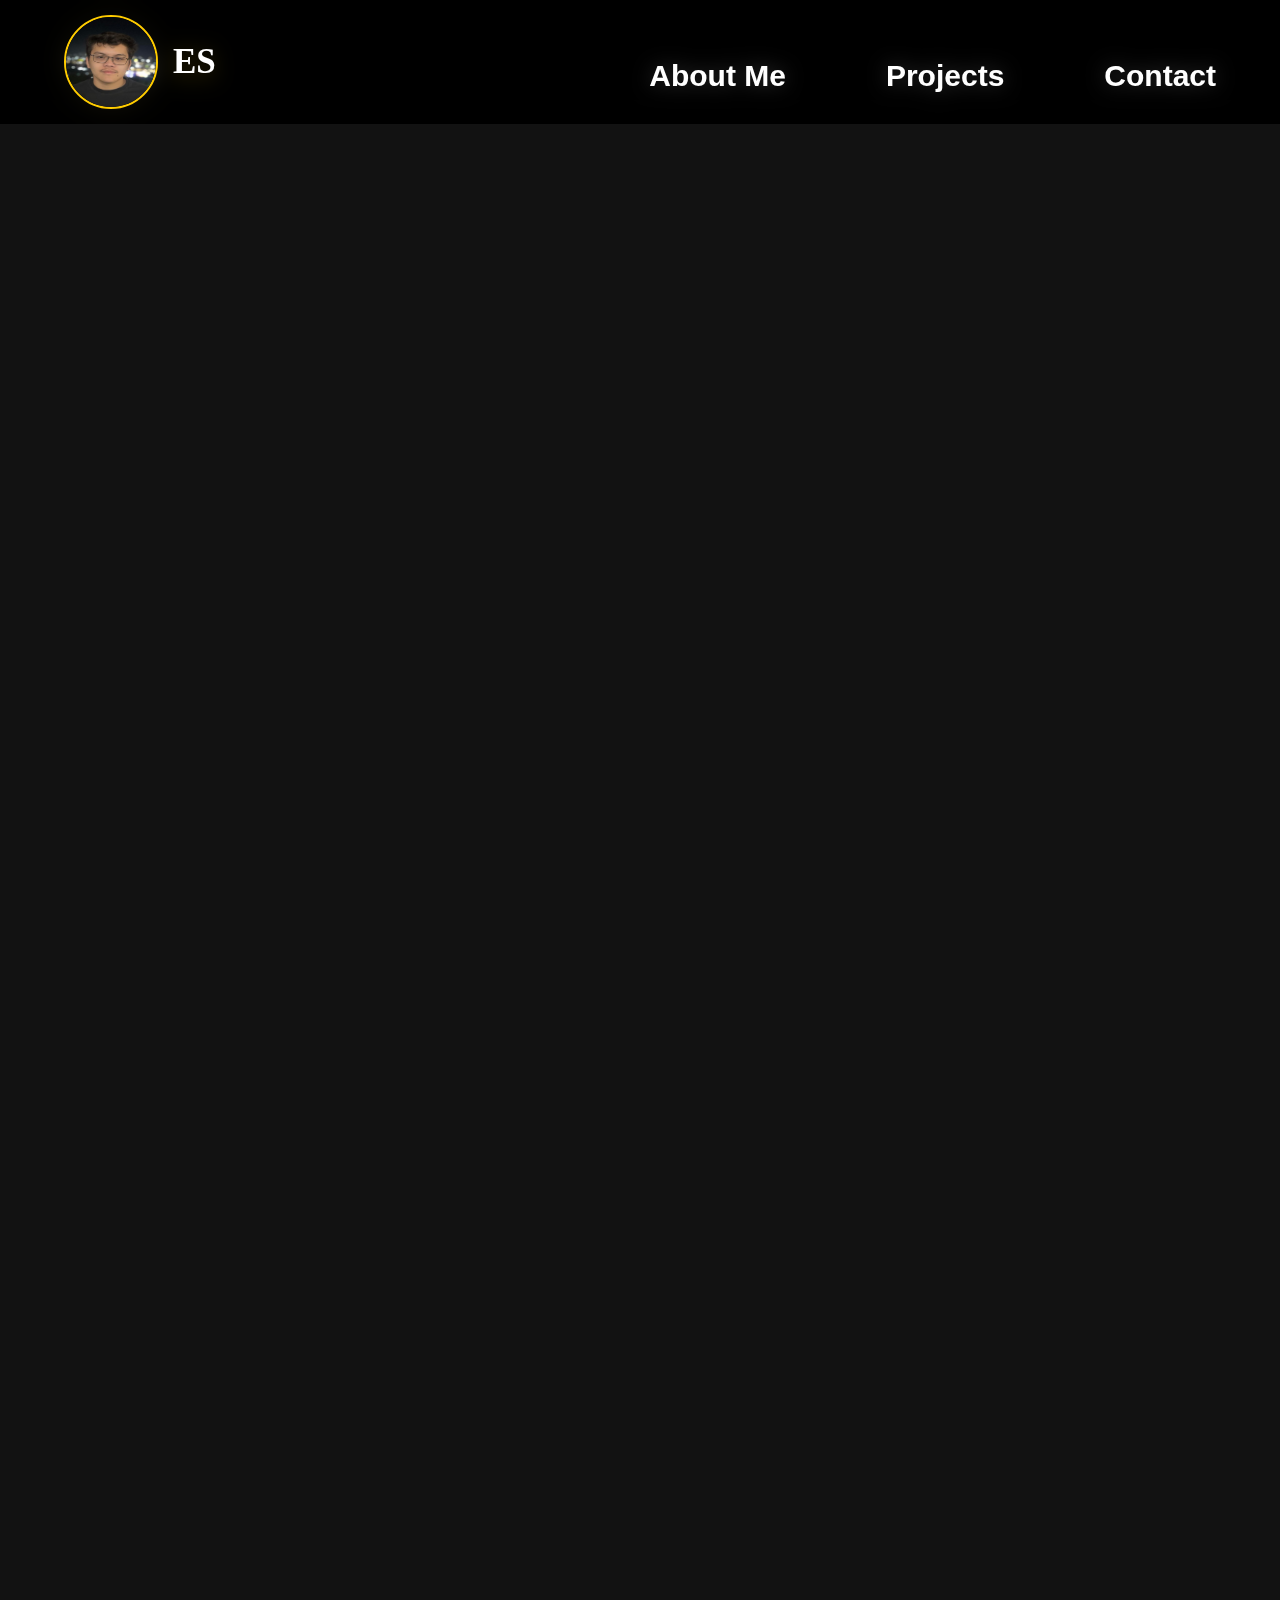
==== about.html @ aedcb746 "Add files via upload" ====
<!DOCTYPE html>
<html lang="en">
<head>
    <meta charset="UTF-8">
    <meta name="viewport" content="width=device-width, initial-scale=1.0">
    <title>Document</title>
    <link rel="stylesheet" href="styles.css">
    
</head>
<body class="dark-theme">
    <header>
        <nav>
            <div class="logo">
                <img src="./my_pic.jpg" alt="Profile Picture" class="profile-pic">
                <h1><a href="index.html" class="es-link">ES</a></h1>
            </div>
            <ul>
                <li><a href="./about.html">About Me</a></li>
                <li><a href="./project.html">Projects</a></li>
                <li><a href="./contact.html">Contact</a></li>
            </ul>
        </nav>
    </header>
    
    <div id="header-container"></div>
    <script>
        fetch('header.html')
            .then(response => response.text())
            .then(data => document.getElementById('header-container').innerHTML = data)
            .catch(error => console.error('Error loading header:', error));
    </script>
 
<section id="about">
    <!-- Background Text Effect -->
    <div class="about-background-text">ABOUT ME</div>

    <div class="about-container">
        <h2>I'm <strong>Emman</strong></h2>
        <p>Tech Support Engineer Transitioning to Developer/Web Developer | Passionate About Building Innovative Digital Solutions
            with a strong eye for design and user experience. I specialize in creating modern, responsive, 
            and visually stunning websites using <strong>HTML, CSS, and JavaScript</strong>.</p>

        <h3>My Skills</h3>
        <ul class="skills-list">
            <li>HTML5</li>
            <li>CSS3 (SASS, Tailwind)</li>
            <li>JavaScript (ES6+)</li>
            <li>Responsive Web Design</li>
            <li>UI/UX Design</li>
        </ul>

        <h3>My Passion</h3>
        <p>Web development is more than just coding for me—it's about crafting meaningful digital experiences. I'm dedicated to continuous learning and improving my craft to build high-quality, interactive, and accessible websites.</p>


        <p>If you're looking for a developer who loves clean code and modern design, let's collaborate! Feel free to check out my projects or contact me.</p>
    </div>
</section>

</body>
</html>
---- styles.css ----
/* General Styles */
@import url('https://fonts.googleapis.com/css2?family=Playfair+Display:wght@400;700&display=swap');
body {
    margin: 0;
    padding: 0;
    font-family: 'Inter', sans-serif;
    background-color: #121212;
    color: #fff;
}

/* Header */
header {
    display: flex;
    justify-content: space-between;
    align-items: center;
    padding: 15px 5%;
    background: rgba(0, 0, 0, 0.8);
    position: fixed;
    width: 90%;
    top: 0;
    left: 50%;
    transform: translateX(-50%);
    backdrop-filter: blur(10px);
    z-index: 1000;
    
}

.logo {
    display: flex;
    align-items: center;
    gap: 15px; 
}

.logo h1 {
    font-size: 35px;
    font-family: 'Dancing Script', cursive;
    margin-right: 10px;
    font-weight: bold;
}
.es-link {
    color: #ffcc00;
    transition: color 0.3s ease;
}
.profile-pic {
    width: 90px;
    height: 90px;
    border-radius: 50%;
    border: 2px solid #ffcc00;
}

nav {
    display: flex;
    justify-content: space-between;
    width: 100%;
}

nav ul {
    list-style: none;
    display: flex;
    gap: 100px;
    margin-left: auto;
    margin-top: auto;
}

nav ul li {
    display: inline;
}

nav ul li a {
    text-decoration: none;
    color: #fff;
    font-size: 30px;
    font-weight: 600; 
    transition: color 0.3s;
}

nav ul li a:hover {
    color: #ffcc00;
}

/* Hero Section */
#hero {
    display: flex;
    justify-content: center;
    align-items: center;
    height: 100vh;
    text-align: center;/* General Styles */
    body {
        margin: 0;
        padding: 0;
        font-family: 'Poppins', sans-serif;
        background-color: #121212;
        color: #fff;
    }
    
    /* Header */
    header {
        display: flex;
        justify-content: space-between;
        align-items: center; /* Ensure everything is vertically aligned */
        padding: 15px 5%;
        background: rgba(0, 0, 0, 0.8);
        position: fixed;
        width: 90%;
        top: 0;
        left: 50%;
        transform: translateX(-50%);
        backdrop-filter: blur(10px);
        z-index: 1000;
        height: 70px; /* Ensure uniform header height */
    }
    
    .logo {
        display: flex;
        align-items: center;
        gap: 10px;
        justify-content: flex-start; /* Ensure it stays on the left */
    }
    
    .logo h1 {
        font-size: 4px;
        font-weight: bold;
        color: #ffcc00;
        margin: 0;
        line-height: 1; /* Ensures text is centered */
        display: flex;
        align-items: center;
    }
    
    .profile-pic {
        width: 40px;
        height: 40px;
        border-radius: 50%;
        border: 2px solid #ffcc00;
        object-fit: cover;
        display: flex;
        align-items: center;
    }
    
    nav {
        display: flex;
        justify-content: flex-end;
        flex-grow: 1;
    }
    
    nav ul {
        list-style: none;
        display: flex;
        gap: 30px;
        margin: 0;
        padding: 0;
        align-items: center; /* Ensures links are aligned */
    }
    
    nav ul li {
        display: inline;
    }
    
    nav ul li a {
        text-decoration: none;
        color: #fff;
        font-size: 22px;
        font-weight: 600;
        transition: color 0.3s;
        display: flex;
        align-items: center; /* Ensures vertical alignment */
    }
    
    nav ul li a:hover {
        color: #ffcc00;
    }
    
    /* Hero Section */
    #hero {
        display: flex;
        justify-content: center;
        align-items: center;
        height: 100vh;
        text-align: center;
        background: linear-gradient(to right, #0f0f0f, #1c1c1c);
        padding: 20px;
    }
    
    .hero-content h2 {
        font-size: 36px;
        font-weight: bold;
        color: #ffcc00;
    }
    
    .hero-content p {
        font-size: 50px;
        color: #ccc;
    }
    
    /* Footer */
    footer {
        text-align: center;
        padding: 20px;
        background: rgba(0, 0, 0, 0.8);
    }
    
    /* Responsive Design */
    @media screen and (max-width: 1024px) {
        header {
            padding: 15px 3%;
            width: 94%;
        }
    
        .hero-content h2 {
            font-size: 30px;
        }
    
        .hero-content p {
            font-size: 16px;
        }
    }
    
    @media screen and (max-width: 768px) {
        nav ul {
            display: none;
        }
    
        header {
            flex-direction: row;
            justify-content: space-between;
        }
    }
    
    @media screen and (max-width: 480px) {
        .hero-content h2 {
            font-size: 24px;
        }
        .hero-content p {
            font-size: 14px;
        }
    }
    
    background: linear-gradient(to right, #0f0f0f, #1c1c1c);
    padding: 20px;
}

.hero-content h2 {
    font-size: 36px;
    font-family: 'Playfair Display', serif;
    font-weight: bold;
    color: #ffcc00;
}

.hero-content p {
    font-size: 18px;
    font-family: 'Playfair Display', serif;
    color: #ccc;
}

/* Footer */
footer {
    text-align: center;
    padding: 20px;
    background: rgba(0, 0, 0, 0.8);
}

/* Responsive Design */
@media screen and (max-width: 1024px) {
    header {
        padding: 15px 3%;
        width: 94%;
    }

    .hero-content h2 { 
        font-size: 30px;
    }

    .hero-content p {
        font-size: 16px;
    }
}

@media screen and (max-width: 768px) {
    nav ul {
        display: none;
    }

    header {
        flex-direction: row;
        justify-content: space-between;
    }
}

@media screen and (max-width: 480px) {
    .hero-content h2 {
        font-size: 24px;
    }
    .hero-content p {
        font-size: 14px;
    }
}
.cursor {
    color: #ffcc00;
    font-weight: bold;
    animation: blink 0.8s infinite;
}

@keyframes blink {
    50% {
        opacity: 0;
    }
}



/*about...........................................................*/
/* General Styles */
@import url('https://fonts.googleapis.com/css2?family=Playfair+Display:wght@400;700&family=Dancing+Script:wght@400;700&display=swap');

body {
    margin: 0;
    padding: 0;
    font-family: 'Poppins', sans-serif;
    background-color: #121212;
    color: #fff;
    overflow-x: hidden;
}

/* About Section - Inspired by Level 10 GC */
#about {
    text-align: center;
    background: #1c1c1c;
    opacity: 0;
    transform: translateY(30px);
    animation: fadeInUp 1s ease-out forwards;
    position: relative;
    overflow: hidden;
    padding: 100px 5%;
}

/* Background text effect with floating animation */
.about-background-text {
    position: absolute;
    top: 50%;
    left: 50%;
    transform: translate(-50%, -50%);
    font-size: 300px;
    font-weight: bold;
    color: rgba(255, 255, 255, 0.05);
    white-space: nowrap;
    z-index: 0;
    font-family: 'Playfair Display', serif;
    text-transform: uppercase;
    animation: floatText 5s infinite alternate ease-in-out;
}

@keyframes floatText {
    from {
        transform: translate(-50%, -50%) translateY(-10px);
    }
    to {
        transform: translate(-50%, -50%) translateY(10px);
    }
}

/* About Content with smooth reveal */
.about-container {
    max-width: 800px;
    margin: auto;
    position: relative;
    z-index: 1;
    text-align: center;
    opacity: 0;
    transform: translateY(20px);
    animation: fadeInUp 1.5s ease-out forwards 0.5s;
}

.about-container h2 {
    font-size: 100px;
    font-weight: bold;
    font-family: 'Playfair Display', serif;
    position: relative;
    z-index: 2;
    background-image: linear-gradient(90deg, #ff9a9e, #fad0c4);
    background-clip: text;
    -webkit-background-clip: text; /* Safari & Chrome */
    -moz-background-clip: text; /* Firefox */
    color: transparent;
    -webkit-text-fill-color: transparent; /* Webkit browsers */
}
.about-container h3 {
    font-size: 50px;
    font-family: 'Playfair Display', serif;
}


.about-container p, .about-container ul {
    font-size: 25px;
    color: #ccc;
    line-height: 1.8;
    position: relative;
    z-index: 2;
}

/* Skills List with glowing border animation */
.skills-list {
    list-style: none;
    padding: 0;
}

.skills-list li {
    display: inline-block;
    margin: 5px 15px;
    padding: 10px 15px;
    border: 2px solid rgba(255, 255, 255, 0.2);
    border-radius: 5px;
    font-weight: bold;
    transition: all 0.3s ease-in-out;
    position: relative;
    overflow: hidden;
}

.skills-list li:hover {
    background-color: rgba(255, 255, 255, 0.2);
    box-shadow: 0 0 10px rgba(255, 255, 255, 0.5);
    animation: glowBorder 1.5s infinite alternate;
}

@keyframes glowBorder {
    from {
        box-shadow: 0 0 10px rgba(255, 255, 255, 0.5);
    }
    to {
        box-shadow: 0 0 20px rgba(255, 255, 255, 0.8);
    }
}

/* Smooth fade-in effect */
@keyframes fadeInUp {
    from {
        opacity: 0;
        transform: translateY(30px);
    }
    to {
        opacity: 1;
        transform: translateY(0);
    }
}

/* Responsive Design */
@media screen and (max-width: 1024px) {
    .about-background-text {
        font-size: 100px;
    }
}

@media screen and (max-width: 768px) {
    .about-container h2 {
        font-size: 28px;
    }
    .about-background-text {
        font-size: 80px;
    }
}

@media screen and (max-width: 480px) {
    .about-background-text {
        font-size: 60px;
    }
}
.back-button {
    display: inline-block;
    margin-top: 20px;
    padding: 10px 20px;
    font-size: 16px;
    font-weight: bold;
    color: #fff;
    background: linear-gradient(45deg, #ff9a9e, #fad0c4);
    text-decoration: none;
    border-radius: 5px;
    transition: all 0.3s ease-in-out;
}

.back-button:hover {
    background: linear-gradient(45deg, #ff758c, #ff7eb3);
    transform: scale(1.05);
}


/*contact...........................................................*/
/* General Styles */
@import url('https://fonts.googleapis.com/css2?family=Playfair+Display:wght@400;700&family=Dancing+Script:wght@400;700&display=swap');

body {
    margin: 0;
    padding: 0;
    font-family: 'Poppins', sans-serif;
    background-color: #121212;
    color: #fff;
    overflow-x: hidden;
}

/* Contact Section */
#contact {
    text-align: center;
    background: #1c1c1c;
    opacity: 0;
    transform: translateY(30px);
    animation: fadeInUp 1s ease-out forwards;
    position: relative;
    overflow: hidden;
    padding: 100px 5%;
}

/* Background text effect with floating animation */
.contact-background-text {
    position: absolute;
    top: 50%;
    left: 50%;
    transform: translate(-50%, -50%);
    font-size: 250px;
    font-weight: bold;
    color: rgba(255, 255, 255, 0.05);
    white-space: nowrap;
    z-index: 0;
    font-family: 'Playfair Display', serif;
    text-transform: uppercase;
    animation: floatText 5s infinite alternate ease-in-out;
}

@keyframes floatText {
    from {
        transform: translate(-50%, -50%) translateY(-10px);
    }
    to {
        transform: translate(-50%, -50%) translateY(10px);
    }
}

/* Contact Content */
.contact-container {
    max-width: 800px;
    margin: auto;
    position: relative;
    z-index: 1;
    text-align: center;
    opacity: 0;
    transform: translateY(20px);
    animation: fadeInUp 1.5s ease-out forwards 0.5s;
}
.contact-container p {
    font-size: 50px
}
.contact-container h2 {
    font-size: 70px;
    font-weight: bold;
    font-family: 'Playfair Display', serif;
    position: relative;
    z-index: 2;
    background-image: linear-gradient(90deg, #ff9a9e, #fad0c4);
    background-clip: text;
    -webkit-background-clip: text; /* Safari & Chrome */
    -moz-background-clip: text; /* Firefox */
    color: transparent;
    -webkit-text-fill-color: transparent; /* Webkit browsers */
    text-shadow: 2px 2px 5px rgba(0, 0, 0, 0.5);
}

/* Contact Links */
.contact-container h4 {
    font-size: 24px;
    color: #fff;
    margin: 10px 0;
    font-weight: 600;
    transition: color 0.3s, transform 0.3s;
    text-shadow: 1px 1px 3px rgba(0, 0, 0, 0.4);
}

.contact-container h4:hover {
    color: #ffcc00;
    transform: scale(1.05);
}

/* Smooth fade-in effect */
@keyframes fadeInUp {
    from {
        opacity: 0;
        transform: translateY(30px);
    }
    to {
        opacity: 1;
        transform: translateY(0);
    }
}

/* Responsive Design */
@media screen and (max-width: 1024px) {
    .contact-background-text {
        font-size: 100px;
    }

    .contact-container h2 {
        font-size: 30px;
    }
}

@media screen and (max-width: 768px) {
    .contact-container h2 {
        font-size: 28px;
    }

    .contact-background-text {
        font-size: 80px;
    }
}

@media screen and (max-width: 480px) {
    .contact-background-text {
        font-size: 60px;
    }

    .contact-container h2 {
        font-size: 24px;
    }

    .contact-container h4 {
        font-size: 18px;
    }
}

/*projects*.............................................../
/* General Styles */
@import url('https://fonts.googleapis.com/css2?family=Playfair+Display:wght@400;700&family=Dancing+Script:wght@400;700&display=swap');

body {
    margin: 0;
    padding: 0;
    font-family: 'Poppins', sans-serif;
    background-color: #121212;
    color: #fff;
    overflow-x: hidden;
}

/* Contact Section */
#project {
    text-align: center;
    background: #1c1c1c;
    opacity: 0;
    transform: translateY(30px);
    animation: fadeInUp 1s ease-out forwards;
    position: relative;
    overflow: hidden;
    padding: 100px 5%;
}

/* Background text effect with floating animation */
.project-background-text {
    position: absolute;
    top: 50%;
    left: 50%;
    transform: translate(-50%, -50%);
    font-size: 250px;
    font-weight: bold;
    color: rgba(255, 255, 255, 0.05);
    white-space: nowrap;
    z-index: 0;
    font-family: 'Playfair Display', serif;
    text-transform: uppercase;
    animation: floatText 5s infinite alternate ease-in-out;
}
#project ul {
    list-style: none;
    padding: 0;
}

#project ul p{
    font-size: 60px;
    background: rgba(0, 255, 204, 0.2);
    padding: 10px;
    margin: 5px 0;
    border-radius: 5px;
}

#project ul a {
    display: inline-block;
    font-size: 18px; 
    font-weight: bold;
    color: white; 
    background: #ff6b6b; 
    padding: 10px 20px; 
    border-radius: 5px; 
    text-decoration: none; 
    transition: 0.3s ease-in-out; 
}

#project ul a:hover {
    background: #ff4444; /* Medyo darker red sa hover */
    transform: scale(1.1); /* Palakihin kapag hinover */
}

@keyframes floatText {
    from {
        transform: translate(-50%, -50%) translateY(-10px);
    }
    to {
        transform: translate(-50%, -50%) translateY(10px);
    }
}

/* Contact Content */
.project-container {
    max-width: 800px;
    margin: auto;
    position: relative;
    z-index: 1;
    text-align: center;
    opacity: 0;
    transform: translateY(20px);
    animation: fadeInUp 1.5s ease-out forwards 0.5s;
}

/* Smooth fade-in effect */
@keyframes fadeInUp {
    from {
        opacity: 0;
        transform: translateY(30px);
    }
    to {
        opacity: 1;
        transform: translateY(0);
    }
}

/* Responsive Design */
/* Responsive Design - Ayusin */
@media screen and (max-width: 1024px) {
    .project-background-text { /* Dapat "project" hindi "contact" */
        font-size: 100px;
    }

    .project-container h2 { /* Dapat "project" hindi "contact" */
        font-size: 30px;
    }
}

@media screen and (max-width: 768px) {
    .project-container h2 {
        font-size: 28px;
    }

    .project-background-text { 
        font-size: 80px;
    }
}

@media screen and (max-width: 480px) {
    .project-background-text { 
        font-size: 60px;
    }

    .project-container h2 {
        font-size: 24px;
    }

    .project-container h4 {
        font-size: 18px;
    }
}

/* Z-Index Fix */
.project-background-text {
    z-index: -1; /* Siguraduhin na nasa likod lang siya */
}

.project-container {
    z-index: 2; /* Mas mataas para lumabas ang content */
}
.project-background-text {
    z-index: 1 !important; /* Iangat ang background text */
}
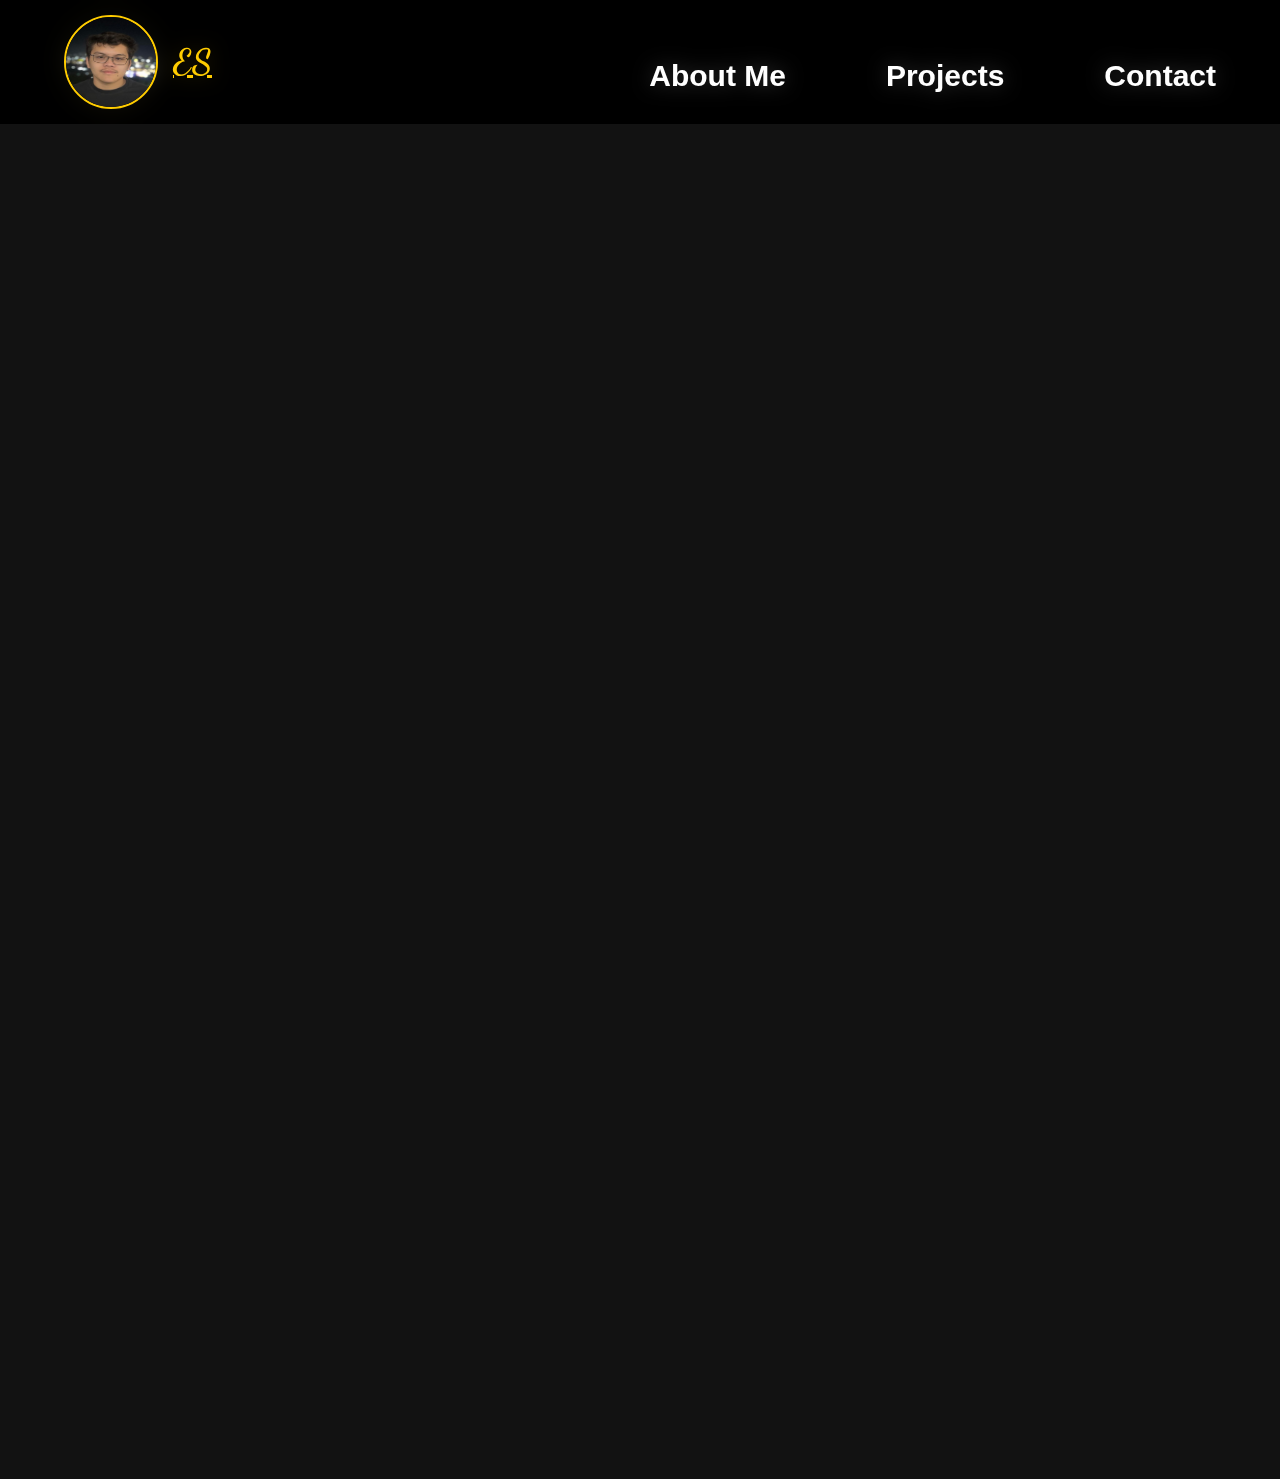
==== commit f1423d6a: "Add files via upload" ====
--- a/about.html
+++ b/about.html
@@ -35,8 +35,8 @@
     <div class="about-background-text">ABOUT ME</div>
 
     <div class="about-container">
-        <h2>I'm <strong>Emman</strong></h2>
-        <p>Tech Support Engineer Transitioning to Developer/Web Developer | Passionate About Building Innovative Digital Solutions
+        <h2>Hey <strong>there.</strong></h2>
+        <p>Im Emman, Tech Support Engineer Transitioning to Developer/Web Developer | Passionate About Building Innovative Digital Solutions
             with a strong eye for design and user experience. I specialize in creating modern, responsive, 
             and visually stunning websites using <strong>HTML, CSS, and JavaScript</strong>.</p>
 
@@ -52,8 +52,6 @@
         <h3>My Passion</h3>
         <p>Web development is more than just coding for me—it's about crafting meaningful digital experiences. I'm dedicated to continuous learning and improving my craft to build high-quality, interactive, and accessible websites.</p>
 
-
-        <p>If you're looking for a developer who loves clean code and modern design, let's collaborate! Feel free to check out my projects or contact me.</p>
     </div>
 </section>
 
--- a/styles.css
+++ b/styles.css
@@ -664,7 +664,9 @@
     font-family: 'Playfair Display', serif;
     text-transform: uppercase;
     animation: floatText 5s infinite alternate ease-in-out;
-}
+    pointer-events: none;
+}
+
 #project ul {
     list-style: none;
     padding: 0;
@@ -678,7 +680,7 @@
     border-radius: 5px;
 }
 
-#project ul a {
+#project ul a{
     display: inline-block;
     font-size: 18px; 
     font-weight: bold;
@@ -690,6 +692,8 @@
     transition: 0.3s ease-in-out; 
 }
 
+
+
 #project ul a:hover {
     background: #ff4444; /* Medyo darker red sa hover */
     transform: scale(1.1); /* Palakihin kapag hinover */
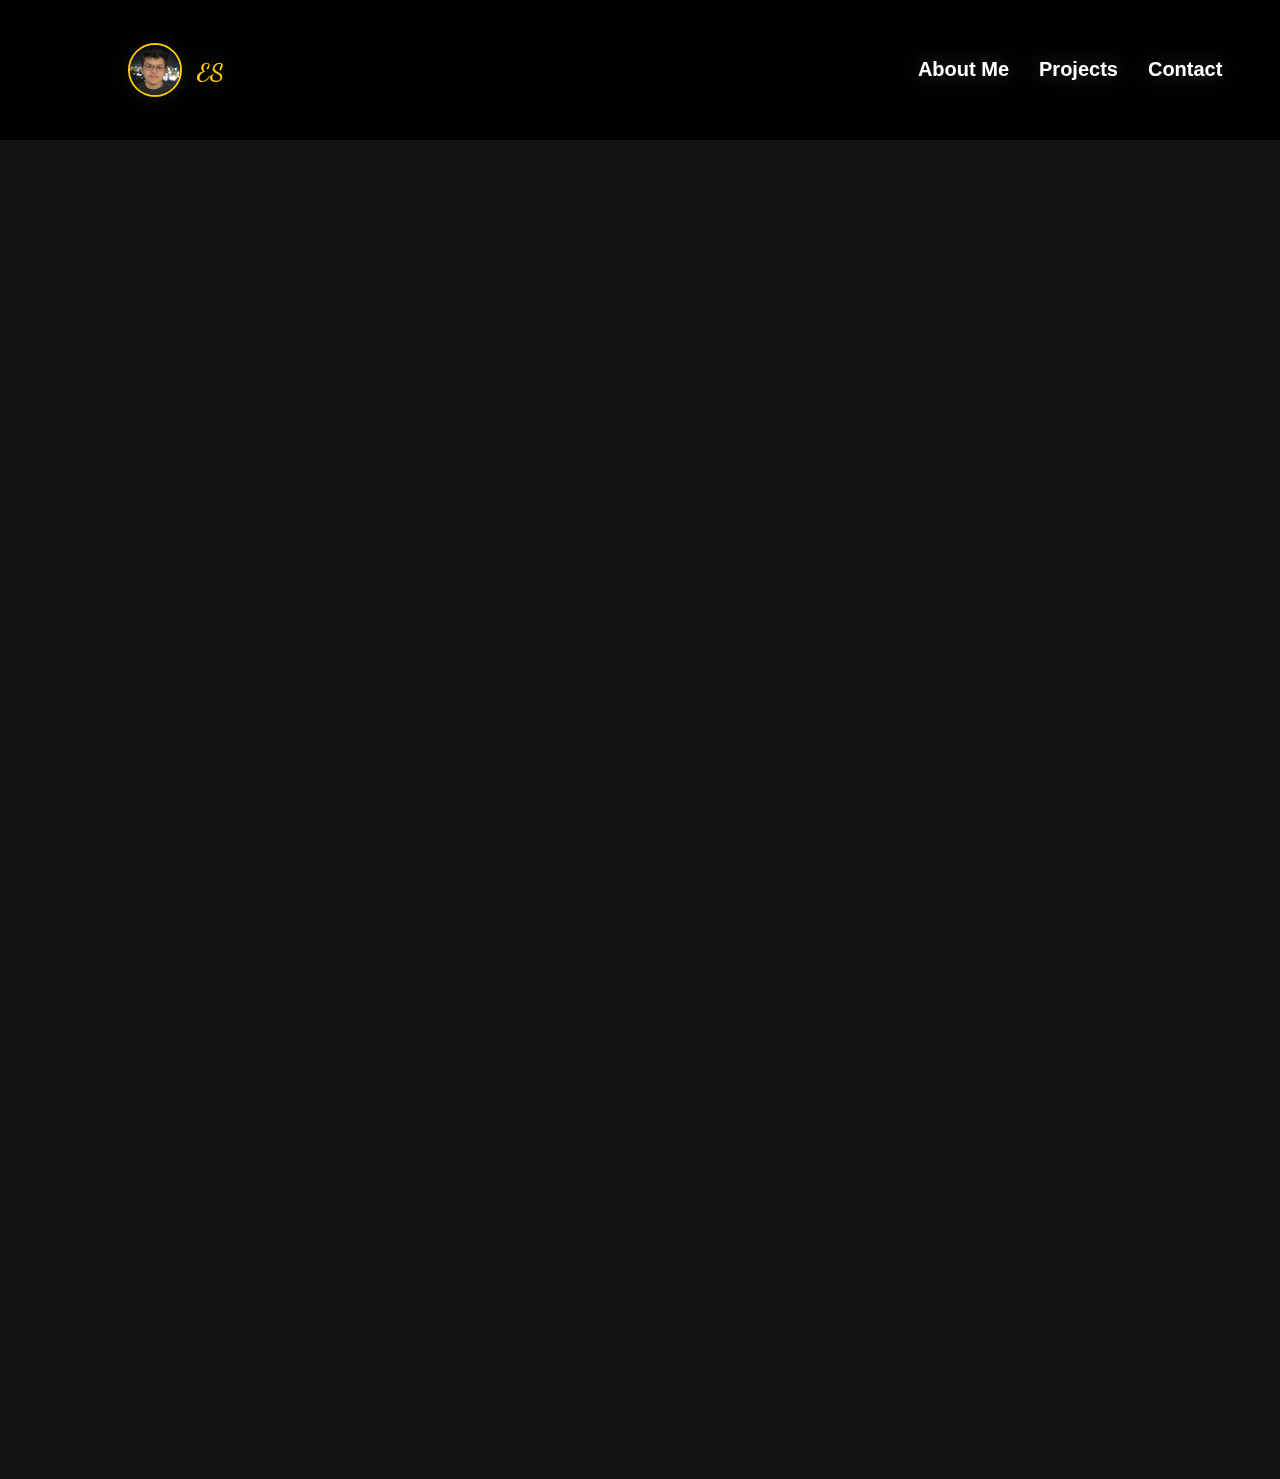
==== commit 432645ee: "Update about.html" ====
--- a/about.html
+++ b/about.html
@@ -5,7 +5,7 @@
     <meta name="viewport" content="width=device-width, initial-scale=1.0">
     <title>Document</title>
     <link rel="stylesheet" href="styles.css">
-    
+    <div class="menu-toggle" onclick="toggleMenu()">☰</div>
 </head>
 <body class="dark-theme">
     <header>
--- a/styles.css
+++ b/styles.css
@@ -1,7 +1,7 @@
-
+/* Import Fonts */
+@import url('https://fonts.googleapis.com/css2?family=Playfair+Display:wght@400;700&family=Inter:wght@400;700&display=swap');
 
 /* General Styles */
-@import url('https://fonts.googleapis.com/css2?family=Playfair+Display:wght@400;700&display=swap');
 body {
     margin: 0;
     padding: 0;
@@ -12,56 +12,58 @@
 
 /* Header */
 header {
+    position: fixed;
+    top: 0;
+    left: 0;
+    width: 100%;
+    padding: 15px 5%;
+    background: rgba(0, 0, 0, 0.8);
+    backdrop-filter: blur(10px);
+    z-index: 1000;
     display: flex;
     justify-content: space-between;
     align-items: center;
-    padding: 15px 5%;
-    background: rgba(0, 0, 0, 0.8);
-    position: fixed;
-    width: 90%;
-    top: 0;
-    left: 50%;
-    transform: translateX(-50%);
-    backdrop-filter: blur(10px);
-    z-index: 1000;
-    
-}
-
+}
+
+/* Logo (Profile pic + ES) stays on the left */
 .logo {
     display: flex;
     align-items: center;
-    gap: 15px; 
-}
-
-.logo h1 {
-    font-size: 35px;
-    font-family: 'Dancing Script', cursive;
-    margin-right: 10px;
-    font-weight: bold;
-}
+    gap: 15px;
+}
+
+/* Profile Picture */
+.profile-pic {
+    width: 50px;
+    height: 50px;
+    border-radius: 50%;
+    border: 2px solid #ffcc00;
+    object-fit: cover;
+}
+
+/* ES Text */
 .es-link {
     color: #ffcc00;
-    transition: color 0.3s ease;
-}
-.profile-pic {
-    width: 90px;
-    height: 90px;
-    border-radius: 50%;
-    border: 2px solid #ffcc00;
-}
-
+    font-family: 'Dancing Script', cursive;
+    font-size: 24px;
+    font-weight: bold;
+    text-decoration: none;
+}
+/* Align Navigation to Upper Right */
 nav {
     display: flex;
     justify-content: space-between;
+    align-items: center;
     width: 100%;
+    padding: 15px 5%;
 }
 
 nav ul {
     list-style: none;
     display: flex;
-    gap: 100px;
-    margin-left: auto;
-    margin-top: auto;
+    gap: 30px;
+    margin-left: auto; /* Push items to the right */
+    padding-right: 5%; /* Add spacing from right edge */
 }
 
 nav ul li {
@@ -71,14 +73,92 @@
 nav ul li a {
     text-decoration: none;
     color: #fff;
-    font-size: 30px;
-    font-weight: 600; 
+    font-size: 20px;
+    font-weight: 600;
     transition: color 0.3s;
 }
 
 nav ul li a:hover {
     color: #ffcc00;
 }
+
+/* Mobile Menu Toggle */
+.menu-toggle {
+    display: none;
+    font-size: 28px;
+    color: #ffcc00;
+    cursor: pointer;
+}
+
+/* Mobile Navigation */
+@media screen and (max-width: 768px) {
+    .menu-toggle {
+        display: block;
+        position: absolute;
+        top: 15px;
+        right: 20px;
+        font-size: 28px;
+        color: #ffcc00;
+        cursor: pointer;
+        z-index: 1100;
+    }
+
+    nav {
+        position: fixed;
+        top: 0;
+        right: -100%;
+        width: 60%;
+        height: 100vh;
+        background: rgba(0, 0, 0, 0.9);
+        display: flex;
+        flex-direction: column;
+        align-items: flex-start;
+        padding-top: 80px;
+        transition: right 0.4s ease-in-out;
+        z-index: 1000;
+    }
+
+    nav.active {
+        right: 0;
+    }
+
+    nav ul {
+        flex-direction: column;
+        gap: 20px;
+        width: 100%;
+        text-align: left;
+        padding-left: 30px;
+    }
+
+    nav ul li {
+        display: block;
+    }
+
+    nav ul li a {
+        font-size: 20px;
+        display: block;
+        padding: 12px 20px;
+    }
+
+    /* Fix logo alignment */
+    .logo {
+        position: absolute;
+        left: 20px;
+        top: 10px;
+        display: flex;
+        align-items: center;
+        gap: 10px;
+    }
+
+    .profile-pic {
+        width: 45px;
+        height: 45px;
+    }
+}
+
+
+
+
 
 /* Hero Section */
 #hero {
@@ -86,157 +166,7 @@
     justify-content: center;
     align-items: center;
     height: 100vh;
-    text-align: center;/* General Styles */
-    body {
-        margin: 0;
-        padding: 0;
-        font-family: 'Poppins', sans-serif;
-        background-color: #121212;
-        color: #fff;
-    }
-    
-    /* Header */
-    header {
-        display: flex;
-        justify-content: space-between;
-        align-items: center; /* Ensure everything is vertically aligned */
-        padding: 15px 5%;
-        background: rgba(0, 0, 0, 0.8);
-        position: fixed;
-        width: 90%;
-        top: 0;
-        left: 50%;
-        transform: translateX(-50%);
-        backdrop-filter: blur(10px);
-        z-index: 1000;
-        height: 70px; /* Ensure uniform header height */
-    }
-    
-    .logo {
-        display: flex;
-        align-items: center;
-        gap: 10px;
-        justify-content: flex-start; /* Ensure it stays on the left */
-    }
-    
-    .logo h1 {
-        font-size: 4px;
-        font-weight: bold;
-        color: #ffcc00;
-        margin: 0;
-        line-height: 1; /* Ensures text is centered */
-        display: flex;
-        align-items: center;
-    }
-    
-    .profile-pic {
-        width: 40px;
-        height: 40px;
-        border-radius: 50%;
-        border: 2px solid #ffcc00;
-        object-fit: cover;
-        display: flex;
-        align-items: center;
-    }
-    
-    nav {
-        display: flex;
-        justify-content: flex-end;
-        flex-grow: 1;
-    }
-    
-    nav ul {
-        list-style: none;
-        display: flex;
-        gap: 30px;
-        margin: 0;
-        padding: 0;
-        align-items: center; /* Ensures links are aligned */
-    }
-    
-    nav ul li {
-        display: inline;
-    }
-    
-    nav ul li a {
-        text-decoration: none;
-        color: #fff;
-        font-size: 22px;
-        font-weight: 600;
-        transition: color 0.3s;
-        display: flex;
-        align-items: center; /* Ensures vertical alignment */
-    }
-    
-    nav ul li a:hover {
-        color: #ffcc00;
-    }
-    
-    /* Hero Section */
-    #hero {
-        display: flex;
-        justify-content: center;
-        align-items: center;
-        height: 100vh;
-        text-align: center;
-        background: linear-gradient(to right, #0f0f0f, #1c1c1c);
-        padding: 20px;
-    }
-    
-    .hero-content h2 {
-        font-size: 36px;
-        font-weight: bold;
-        color: #ffcc00;
-    }
-    
-    .hero-content p {
-        font-size: 50px;
-        color: #ccc;
-    }
-    
-    /* Footer */
-    footer {
-        text-align: center;
-        padding: 20px;
-        background: rgba(0, 0, 0, 0.8);
-    }
-    
-    /* Responsive Design */
-    @media screen and (max-width: 1024px) {
-        header {
-            padding: 15px 3%;
-            width: 94%;
-        }
-    
-        .hero-content h2 {
-            font-size: 30px;
-        }
-    
-        .hero-content p {
-            font-size: 16px;
-        }
-    }
-    
-    @media screen and (max-width: 768px) {
-        nav ul {
-            display: none;
-        }
-    
-        header {
-            flex-direction: row;
-            justify-content: space-between;
-        }
-    }
-    
-    @media screen and (max-width: 480px) {
-        .hero-content h2 {
-            font-size: 24px;
-        }
-        .hero-content p {
-            font-size: 14px;
-        }
-    }
-    
+    text-align: center;
     background: linear-gradient(to right, #0f0f0f, #1c1c1c);
     padding: 20px;
 }
@@ -250,7 +180,6 @@
 
 .hero-content p {
     font-size: 18px;
-    font-family: 'Playfair Display', serif;
     color: #ccc;
 }
 
@@ -265,37 +194,17 @@
 @media screen and (max-width: 1024px) {
     header {
         padding: 15px 3%;
-        width: 94%;
-    }
-
-    .hero-content h2 { 
-        font-size: 30px;
-    }
-
-    .hero-content p {
-        font-size: 16px;
-    }
-}
-
-@media screen and (max-width: 768px) {
-    nav ul {
-        display: none;
-    }
-
-    header {
-        flex-direction: row;
-        justify-content: space-between;
-    }
+    }
+    .hero-content h2 { font-size: 30px; }
+    .hero-content p { font-size: 16px; }
 }
 
 @media screen and (max-width: 480px) {
-    .hero-content h2 {
-        font-size: 24px;
-    }
-    .hero-content p {
-        font-size: 14px;
-    }
-}
+    .hero-content h2 { font-size: 24px; }
+    .hero-content p { font-size: 14px; }
+}
+
+/* Cursor Animation */
 .cursor {
     color: #ffcc00;
     font-weight: bold;
@@ -303,11 +212,8 @@
 }
 
 @keyframes blink {
-    50% {
-        opacity: 0;
-    }
-}
-
+    50% { opacity: 0; }
+}
 
 
 /*about...........................................................*/
